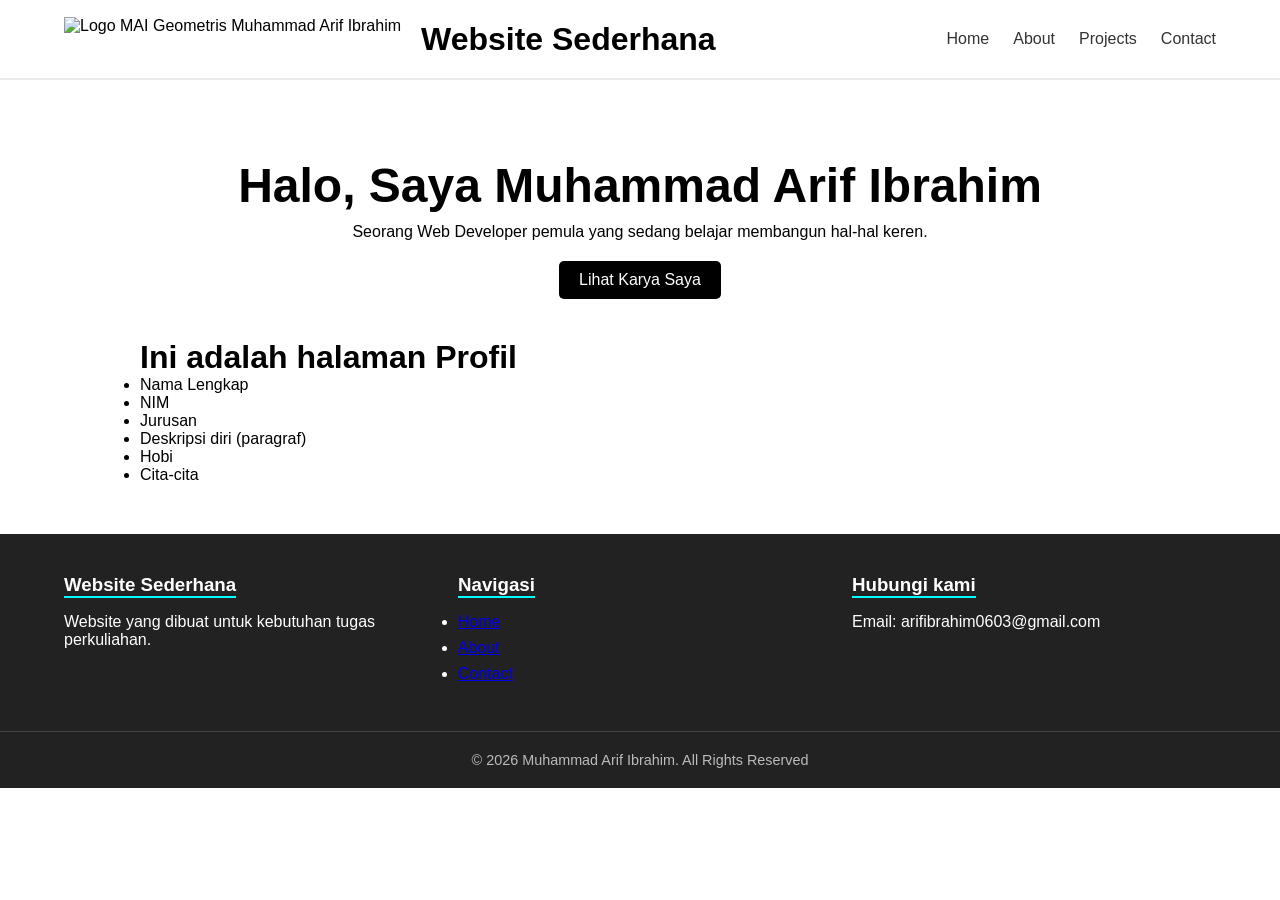
==== profil.html @ 38d5b204 "Add files via upload" ====
<!DOCTYPE html>
<html>
<head>
    <title>Profile</title>
    <link rel="stylesheet" href="test.css">
</head>
<body>
    <!-- Bagian Header -->
    <header>
        <!-- Pembungkus Navigasi -->
        <div class="header-container">
            <!-- Pembungkus gambar logo -->
            <div class="logo">
                <img src="IMG/Logo MAI.png" alt="Logo MAI Geometris Muhammad Arif Ibrahim">
                <h1>Website Sederhana</h1>
            </div>

            <!-- Pembungkus Menu -->
            <nav>
                <ul>
                    <li><a href="profil.php">Home</a></li>
                    <li><a href="kontak.php">About</a></li>
                    <li><a href="#projects">Projects</a></li>
                    <li><a href="#contact">Contact</a></li>
                </ul>
            </nav>
        </div>
    </header>

    <!-- Bagian main Content -->
    <main>
        <!-- Bagian pembungkus hero / atau content pertama setelah navigasi -->
        <section class="hero">
            <div class="foto">
                <img src="IMG/Foto Utama.jpeg" alt="">
            </div>

            <h1>Halo, Saya Muhammad Arif Ibrahim</h1>    
            <p>Seorang Web Developer pemula yang sedang belajar membangun hal-hal keren.</p>
            <a href="#projects" class="btn">Lihat Karya Saya</a>
        </section>
    </main>

    <main>
        <h1>Ini adalah halaman Profil</h1>
        <ul>
            <li>Nama Lengkap</li>
            <li>NIM</li>
            <li>Jurusan</li>
            <li>Deskripsi diri (paragraf)</li>
            <li>Hobi</li>
            <li>Cita-cita</li>
        </ul>
    </main>


    <!-- Bagian footer -->
    <footer>
        <div class="footer-container">
            <div class="footer-box">
                <h3>Website Sederhana</h3>
                <p>Website yang dibuat untuk kebutuhan tugas perkuliahan.</p>
            </div>

            <div class="footer-box">
                <h3>Navigasi</h3>
                <ul>
                    <li><a href="#">Home</a></li>
                    <li><a href="#">About</a></li>
                    <li><a href="#">Contact</a></li>
                </ul>
            </div>

            <div class="footer-box">
                <h3>Hubungi kami</h3>
                <p>Email: arifibrahim0603@gmail.com</p>
            </div>
        </div>

        <div class="footer-copyright">
            &copy; 2026 Muhammad Arif Ibrahim. All Rights Reserved
        </div>
    </footer>

    
</body>
</html>
---- test.css ----
*{
    padding: 0;
    margin: 0;
    box-sizing: border-box;
    font-family: 'Poppins', sans-serif;
}

/* Header */
header{
    width: 100%;
    background: #ffffff;
    border-bottom: 2px solid #eaeaea;
    display: flex;
    align-items: center;
    min-height: 80px;
}
.header-container{
    display: flex;
    justify-content: space-between;
    align-items: center;
    width: 90%;
    max-width: 1200px;
    margin: 0 auto;
}

/* Logo */
.logo{
    display: flex;
    align-items: center;
}
.logo img{
    height: 45px;
    width: auto;
    object-fit: contain;
}
.logo h1{
    margin-left: 20px;
}

/* Menu */
nav ul{
    list-style: none;
    display: flex;
    gap: 1.5rem;
    margin: 0;
    padding: 0;
}
nav a{
    text-decoration: none;
    color: #333;
    font-weight: 500;
    transition: color 0.3s;
}
nav a:hover{
    color: #003366;
}

/* Main */
main{
    width: 90%;
    max-width: 1000px;
    margin: 0 auto;
}

/* Hero Section */
.hero{
    padding: 40px 0;
    text-align: center;
}
.hero h1{
    font-size: 3rem;
    margin-top: 20px;
    margin-bottom: 10px;
}
.foto{
    overflow: hidden;
    border-radius: 20px;
    width: 500px;
    margin: 0 auto;
}
.foto img{
    max-width: 100%;
}
.btn{
    display: inline-block;
    padding: 10px 20px;
    background-color: black;
    color: white;
    text-decoration: none;
    margin-top: 20px;
    border-radius: 5px;
}

/* Skills Section */
.skills{
    padding: 40px 0;
    text-align: center;
}
.skill-list span{
    background: #e0e0e0;
    padding: 8px 15px;
    margin: 5px;
    display: inline-block;
    border-radius: 20px;
}

/* Project Grid */
.project-grid{
    display: grid;
    /* Buat 2 kolom otomatis, kalo layar kecil jadi 1 kolom */
    grid-template-columns: repeat(auto-fit, minmax(300px, 1fr));
    gap: 20px;
    margin-top: 20px;
}
.project-card{
    background: white;
    border: 1px solid #ddd;
    border-radius: 10px;
    overflow: hidden; /* Biar gambar gak keluar jalur */
    padding: 15px;
    transition: transform 0.3s; /* Efek halus saat dihover */
}
.project-card:hover{
    transform: translateY(-10px); /* Kartu naik sedikit saat disentuh mouse */
    box-shadow: 0 10px 20px rgba(0, 0, 0, 0.1);
}
.project-card p{
    margin-top: 10px;
}
.project-img{
    background-color: #ccc; /* Place holder warna sebelum ada gambar asli */
    border-radius: 5px;
    margin-bottom: 15px;
}
.project-img img{
    max-width: 100%;
}

/* Footer */
footer{
    background-color: #222;
    color: white;
    padding: 40px 0 20px 0;
    margin-top: 50px;
}
.footer-container{
    display: flex;
    justify-content: space-between;
    width: 90%;
    max-width: 1200px;
    margin: 0 auto;
    flex-wrap: wrap;
    gap: 30px;
}
.footer-box{
    flex: 1;
    min-width: 200px;
}
.footer-box h3{
    margin-bottom: 15px;
    border-bottom: 2px solid aqua;
    display: inline-block;
}
.footer-box ul li{
    margin-bottom: 8px;
}
.footer-copyright{
    text-align: center;
    margin-top: 40px;
    padding-top: 20px;
    border-top: 1px solid #444;
    font-size: 0.9rem;
    color: #bbb;
}
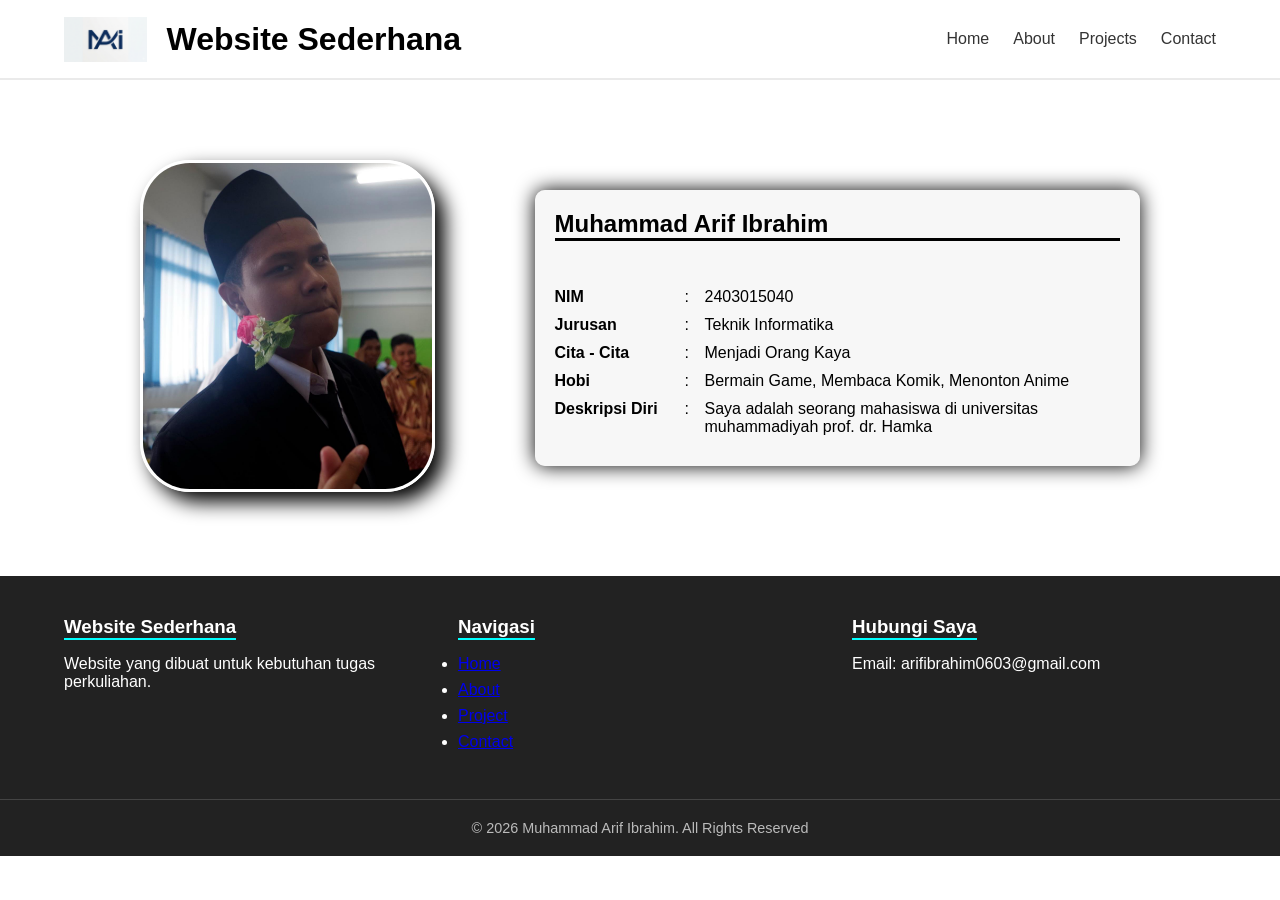
==== commit 8a01f266: "Add files via upload" ====
--- a/profil.html
+++ b/profil.html
@@ -1,9 +1,12 @@
-<!DOCTYPE html>
-<html>
+<!DOCTYPE html>  <!-- Dokumen tipe html -->
+
+<!-- Bagian Kepala Website -->
 <head>
-    <title>Profile</title>
-    <link rel="stylesheet" href="test.css">
+    <title>Website Sederhana</title> <!-- Judul Website -->
+    <link rel="stylesheet" href="style.css"> <!-- Penghubung file css -->
 </head>
+
+<!-- Bagian Badan Website -->
 <body>
     <!-- Bagian Header -->
     <header>
@@ -15,68 +18,92 @@
                 <h1>Website Sederhana</h1>
             </div>
 
-            <!-- Pembungkus Menu -->
+            <!-- Bagian Navigasi -->
             <nav>
+                <!-- Tag untuk membuat list -->
                 <ul>
-                    <li><a href="profil.php">Home</a></li>
-                    <li><a href="kontak.php">About</a></li>
-                    <li><a href="#projects">Projects</a></li>
-                    <li><a href="#contact">Contact</a></li>
+                    <li><a href="index.html">Home</a></li>
+                    <li><a href="profil.html">About</a></li>
+                    <li><a href="proyek.html">Projects</a></li>
+                    <li><a href="kontak.html">Contact</a></li>
                 </ul>
             </nav>
         </div>
     </header>
 
-    <!-- Bagian main Content -->
-    <main>
-        <!-- Bagian pembungkus hero / atau content pertama setelah navigasi -->
-        <section class="hero">
-            <div class="foto">
-                <img src="IMG/Foto Utama.jpeg" alt="">
-            </div>
+    <!-- Bagian Utama Website -->
+    <main class="main-profile">
+        <!-- Bagian Profile -->
+        <div class="container-profile">
+            <!-- Bagian hero / atau content pertama setelah navigasi -->
+            <section class="hero-profile">
+                <!-- Bagian Foto Profile -->
+                <div class="foto-profile">
+                    <img src="IMG/Foto Profil.jpeg" alt="">
+                </div>
 
-            <h1>Halo, Saya Muhammad Arif Ibrahim</h1>    
-            <p>Seorang Web Developer pemula yang sedang belajar membangun hal-hal keren.</p>
-            <a href="#projects" class="btn">Lihat Karya Saya</a>
-        </section>
+                <!-- Bagian Data Diri -->
+                <div class="data-diri">
+                    <h1>Muhammad Arif Ibrahim</h1>
+                    <p>
+                        <span>NIM</span>
+                        <span>:</span>
+                        <span>2403015040</span>
+                    </p>
+                    <p>
+                        <span>Jurusan</span>
+                        <span>:</span>
+                        <span>Teknik Informatika</span>
+                    </p>
+                    <p>
+                        <span>Cita - Cita</span>
+                        <span>:</span>
+                        <span>Menjadi Orang Kaya</span>
+                    </p>
+                    <p>
+                        <span>Hobi</span>
+                        <span>:</span>
+                        <span>Bermain Game, Membaca Komik, Menonton Anime</span>
+                    </p>
+                    <p>
+                        <span>Deskripsi Diri</span>
+                        <span>:</span>
+                        <span>Saya adalah seorang mahasiswa di universitas muhammadiyah prof. dr. Hamka</span>
+                    </p>
+                </div>
+            </section>
+        </div>
     </main>
 
-    <main>
-        <h1>Ini adalah halaman Profil</h1>
-        <ul>
-            <li>Nama Lengkap</li>
-            <li>NIM</li>
-            <li>Jurusan</li>
-            <li>Deskripsi diri (paragraf)</li>
-            <li>Hobi</li>
-            <li>Cita-cita</li>
-        </ul>
-    </main>
-
-
-    <!-- Bagian footer -->
+    <!-- Bagian kaki website -->
     <footer>
+        <!-- Container Footer -->
         <div class="footer-container">
+            <!-- Konten 1 Footer -->
             <div class="footer-box">
                 <h3>Website Sederhana</h3>
                 <p>Website yang dibuat untuk kebutuhan tugas perkuliahan.</p>
             </div>
 
+            <!-- Konten 2 Footer -->
             <div class="footer-box">
                 <h3>Navigasi</h3>
                 <ul>
-                    <li><a href="#">Home</a></li>
-                    <li><a href="#">About</a></li>
-                    <li><a href="#">Contact</a></li>
+                    <li><a href="index.html">Home</a></li>
+                    <li><a href="profil.html">About</a></li>
+                    <li><a href="proyek.html">Project</a></li>
+                    <li><a href="kontak.html">Contact</a></li>
                 </ul>
             </div>
 
+            <!-- Konten 3 Footer -->
             <div class="footer-box">
-                <h3>Hubungi kami</h3>
+                <h3>Hubungi Saya</h3>
                 <p>Email: arifibrahim0603@gmail.com</p>
             </div>
         </div>
 
+        <!-- Copyright Footer -->
         <div class="footer-copyright">
             &copy; 2026 Muhammad Arif Ibrahim. All Rights Reserved
         </div>
--- a/style.css
+++ b/style.css
@@ -0,0 +1,301 @@
+/* Settingan Awal */
+*{
+    padding: 0;
+    margin: 0;
+    box-sizing: border-box; /* bikin ukuran elemen jadi gak melebar karena padding atau border */
+    font-family: 'Poppins', sans-serif;
+}
+
+/* Bagian Header */
+header{
+    width: 100%;
+    min-height: 80px;
+    display: flex;
+    align-items: center;
+    background: #ffffff;
+    border-bottom: 2px solid #eaeaea;
+}
+.header-container{
+    width: 90%;
+    max-width: 1200px;
+    display: flex;
+    justify-content: space-between;
+    align-items: center;
+    margin: 0 auto;
+}
+
+/* Bagian Logo */
+.logo{
+    display: flex;
+    align-items: center;
+}
+.logo img{
+    width: auto;
+    height: 45px;
+    object-fit: contain;
+}
+.logo h1{
+    margin-left: 20px;
+}
+
+/* Bagian Navigasi */
+nav ul{
+    margin: 0;
+    padding: 0;
+    display: flex;
+    gap: 1.5rem; /* 1rem = 16px, 1.5 x 16 = 24px*/
+    list-style: none;
+}
+nav a{
+    color: #333;
+    font-weight: 500;
+    text-decoration: none;
+    transition: color 0.3s; /* transisi atribut color selama 0.3 detik */
+}
+nav a:hover{
+    color: #003366; /* Efek transisi ketika di arahkan mouse */
+}
+
+/* Bagian Index */
+.main-home{
+    width: 90%; /* Pakai 90% ukuran layar */
+    max-width: 1000px; /* dibatasi hanya 1000px gak bisa lebih */
+    margin: 0 auto; 
+}
+.main-hero{
+    padding: 40px 0;
+    text-align: center; 
+}
+.main-hero h1{
+    font-size: 3rem; /* 3 x 16 = 48px */
+    margin-top: 20px;
+    margin-bottom: 10px;
+}
+.main-hero a{
+    display: inline-block; /* supaya konten sejajar dan masih bisa dimanipulasi */
+    padding: 10px 20px;
+    margin-top: 20px;
+    text-decoration: none;
+    border-radius: 5px;
+    color: white;
+    background-color: black;
+}
+.main-foto{
+    width: 500px;
+    margin: 0 auto;
+    overflow: hidden; /* kalo isinya melewati batas akan disembunyikan */
+    border-radius: 20px;
+}
+.main-foto img{
+    max-width: 100%;
+}
+
+
+/* Bagian Profile */
+.main-profile{
+    width: 100%;
+    height: 100%;
+    padding: 80px 0;
+    background-image: url(IMG/bg.jpeg); /* pake gambar di background */
+    background-size: cover; /* ukuran gambar disesuaikan dengan ukuran elemen */
+    background-position: center; /* posisi gambar dibuat ketengah */
+    background-attachment: fixed; /* posisi gambar dibuat tetap saat discroll */
+}
+.container-profile{
+    width: 90%;
+    max-width: 1000px;
+    margin: 0 auto;
+}
+.hero-profile{
+    width: 100%;
+    height: auto;
+    display: flex;
+    align-items: center;
+    gap: 100px;
+}
+.foto-profile{
+    width: 500px;
+}
+.foto-profile img{
+    max-width: 100%;
+    border-radius: 50px;
+    border: 3px solid white;
+    box-shadow: 10px 10px 20px black; /* kasih efek bayangan berbentuk kotak */
+}
+.data-diri{
+    width: 100%;
+    padding: 20px;
+    border-radius: 10px;
+    box-shadow: 0 0 20px black;
+    background-color:rgba(240, 240, 240, 0.5); /* warna background sedikit transparant */
+}
+.data-diri h1{
+    margin-bottom: 50px;
+    box-shadow: 0 3px 0 black;
+}
+.data-diri p{
+    display: grid; /* Layout dijadiin grid  */
+    grid-template-columns: 130px 20px 1fr; /* Template kolom untuk 3 kolom | 1fr = ambil sisa ruang */
+    margin-bottom: 10px;
+}
+.data-diri p span:first-child{
+    font-weight: bold; /* yang kena cuma anakan urutan pertama */
+}
+
+/* Bagian Project */
+.main-project{
+    width: 90%;
+    max-width: 1000px;
+    margin: 0 auto;
+}
+.hero-project{
+    padding: 40px 0;
+    text-align: center;
+}
+.skill span{
+    display: inline-block;
+    padding: 8px 15px;
+    margin: 5px;
+    border-radius: 20px;
+    background: #e0e0e0;
+}
+.project{
+    margin-bottom: 50px;
+}
+.grid-project{
+    display: grid;
+    /* otomatis ngebagi kolom sesuai ukuran konten */
+    grid-template-columns: repeat(auto-fit, minmax(300px, 1fr));
+    gap: 20px;
+    margin-top: 20px;
+}
+.card-project{
+    padding: 15px;
+    border: 1px solid #ddd;
+    border-radius: 10px;
+    overflow: hidden; /* Biar gambar gak keluar jalur */
+    background: white;
+    transition: transform 0.3s; /* Efek halus saat dihover */
+}
+.card-project:hover{
+    transform: translateY(-10px); /* Kartu naik sedikit saat disentuh mouse */
+    box-shadow: 0 10px 20px rgba(0, 0, 0, 0.1);
+}
+.card-project p {
+    margin-top: 10px;
+}
+.foto-project{
+    border-radius: 5px;
+    margin-bottom: 15px;
+    background-color: #ccc; /* Place holder warna sebelum ada gambar asli */
+}
+.foto-project img{
+    max-width: 100%;
+}
+
+
+/* Bagian Contact */
+.body-contact{
+    background-image: url(IMG/bgkontak.png);
+    background-size: cover;
+}
+.main-contact{
+    width: 90%;
+    max-width: 1000px;
+    margin: 0 auto;
+}
+.hero-contact{
+    padding: 40px 0;
+    text-align: center;
+}
+.form-contact{
+    box-sizing: border-box;
+    width: 400px;
+    display: flex;
+    flex-direction: column;
+    margin: 0 auto;
+    padding: 30px;
+    border: 2px solid white;
+    border-radius: 20px;
+    box-shadow: 0 0px 50px rgba(0, 0, 0, 1);
+    background-color: rgba(154, 0, 201, 0.8);
+}
+.form-contact h1{
+    margin-bottom: 50px;
+    font-size: 25px;
+    font-family: cursive;
+    color:white;
+    text-shadow: 2px 2px 5px black;
+}
+.form-contact label{
+    color: white;
+    font-family: cursive;
+    font-weight: bold;
+    text-shadow: 2px 2px 5px black;
+}
+.form-contact input{
+    padding: 10px 5px;
+    border-radius: 5px;
+    font-family: cursive;
+}
+.form-contact textarea{
+    height: 100px;
+    padding: 5px 5px;
+    border-radius: 5px;
+    resize: none;
+    font-family: cursive;
+}
+.form-contact button{
+    margin: 0 70px;
+    padding: 10px 0;
+    border-radius: 10px;
+    font-family:cursive;
+    font-size: large;
+    font-weight: bold;
+    letter-spacing: 1px;
+    color: white;
+    background-color: blue;
+    transition: all 0.3s; /* transisi semua properti */
+}
+.form-contact button:hover{
+    background-color: darkblue;
+    font-weight: normal;
+}
+
+
+
+/* Bagian Footer */
+footer{
+    color: white;
+    padding: 40px 0 20px 0;
+    background-color: #222;
+}
+.footer-container{
+    width: 90%;
+    max-width: 1200px;
+    display: flex;
+    flex-wrap: wrap; /* kalo ruangnya gak cukup, konten akan bikin baris baru */
+    justify-content: space-between; /* membagi ruang kosong secara merata */
+    margin: 0 auto;
+    gap: 30px;
+}
+.footer-box{
+    flex: 1; /* bikin ukuran lebar dan tinggi sama terlepas dari ukuran konten didalam */
+    min-width: 200px;
+}
+.footer-box h3{
+    display: inline-block;
+    margin-bottom: 15px;
+    border-bottom: 2px solid aqua;
+}
+.footer-box ul li{
+    margin-bottom: 8px;
+}
+.footer-copyright{
+    text-align: center;
+    margin-top: 40px;
+    padding-top: 20px;
+    color: #bbb;
+    font-size: 0.9rem;
+    border-top: 1px solid #444;
+}
